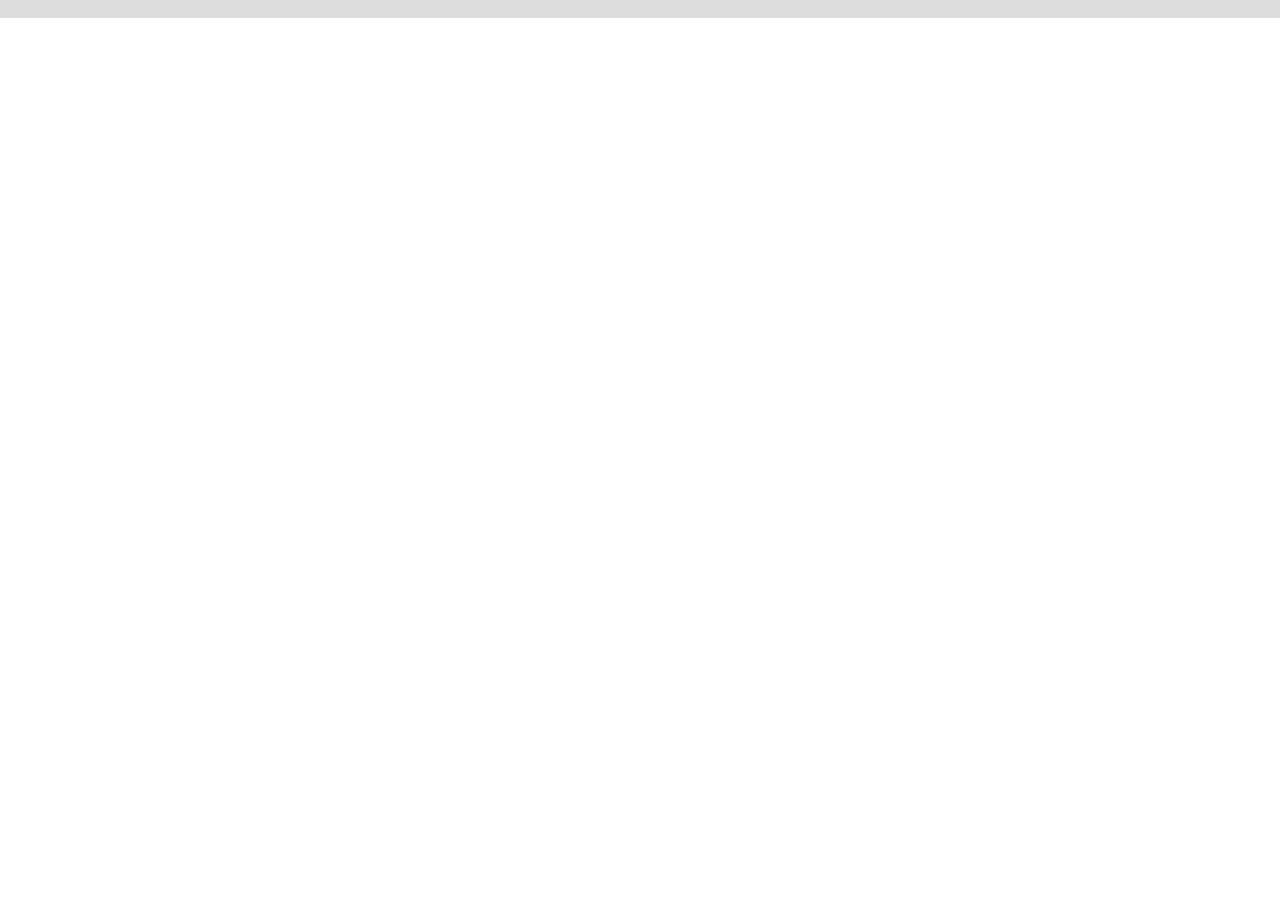
==== index.html @ 415dd786 "Merge branch 'yoanna' of https://github.com/YoannaHS/movies-ups into yoanna" ====
<!DOCTYPE html>
<html lang="en">
<head>
  <meta charset="UTF-8">
  <meta name="viewport" content="width=device-width, initial-scale=1.0">
  <meta http-equiv="X-UA-Compatible" content="ie=edge">
  <!-- Enlazamos nuestro framework _materialize_ -->
  <link rel="stylesheet" href="../vendors/materialize/css/materialize.min.css">
  <!-- Enlazamos nuestra hoja de estilo css -->
  <link rel="stylesheet" href="../css/main.css">
  <!-- Enlazamos nuestro logo -->
  <link rel="shortcut icon" href="../assets/img/img-logo/logo-title.png">
  <!-- Enlazamos íconos de materialize -->
  <link href="https://fonts.googleapis.com/icon?family=Material+Icons" rel="stylesheet">
  <title>UP'S</title>
</head>
<body>
  <div class="row">
    <div class="container center-align">
      <img src="assets/img/img-logo/logo-principal.png" alt="">
    </div>
  </div>
  <!-- Enlazamos la librería Jquery -->
  <script src="vendors/jquery/jquery-3.2.1.min.js"></script>
  <!-- Enlazamos el archivo jquery de materialize -->
  <script src="vendors/materialize/js/materialize.min.js"></script>
  <!-- Enlazamos nuestro archivo JS -->
  <script src="js/app.js"></script>
</body>
</html>
---- css/main.css ----
/* ESTILOS GENERALES*/
* {
	margin: 0;
	padding: 0;
	box-sizing: border-box;
}

/* Estilos del navbar superior */
.logo-principal {
	margin-top: 6px;
	width: 1.5em;
}

.background-nav {
	background-color: #c71f16;
}

/* Estilos del navbar inferior   */
.tab-menu-holder {
	background: #c71f16;
	width: 100%;
	position: fixed;
	bottom: 0;
	left: 0;
	padding: 15px;
	height: 56px;
	z-index: 9999999;
}

.tab-menu-holder  ul {
	text-align: center;
	width: 100%;
	margin: 0 !important;
	padding: 0 !important;
}

.tab-menu-holder   li {
	list-style: none;
	display: inline;
	padding: 10px 15px;
	margin: 0 10px;
	color: rgba(255, 255, 255, 0.9);
	font-size: 20px;
}

.color-white{
	color: white;
}

.bkg-other-color{
	color: #3f393b;
}

.container-flex-row {
	display: flex;
	justify-content: space-between;

}

.container-flex-column {
  display: flex;
	flex-direction:column;
  justify-content: center;
	padding: 2em;
}

#search{
	margin-left: 40px;
}

#title-nf{
	margin-top: 0px;
	margin-bottom: 0px;
}
/* FÍN DE ESTILOS GENERALES */



/* ESTILOS PARA LA VISTA NEWSFEED*/
.imgs-gallery{
	max-width: 100%;
}

/*FÍN DE ESTILOS NEWSPEED */

/* ESTILOS PARA LA VISTA WELCOME */
/* Container for skill bars */
.container {
	width: 100%; /* Full width */
	background-color: #ddd; /* Grey background */
}

.skills {
	text-align: right; /* Right-align text */
	padding-right: 20px; /* Add some right padding */
	line-height: 40px; /* Set the line-height to center the text inside the skill bar, and to expand the height of the container */
	color: white; /* White text color */
}

.html {width: 90%; background-color: #4CAF50;} /* Green */
.css {width: 80%; background-color: #2196F3;} /* Blue */
.js {width: 65%; background-color: #f44336;} /* Red */
.php {width: 60%; background-color: #808080;} /* Dark Grey */



video {
	width: 100%;
}* {
	margin: 0;
	padding: 0;
	box-sizing: border-box;
}
/* FIN ESTILOS  */
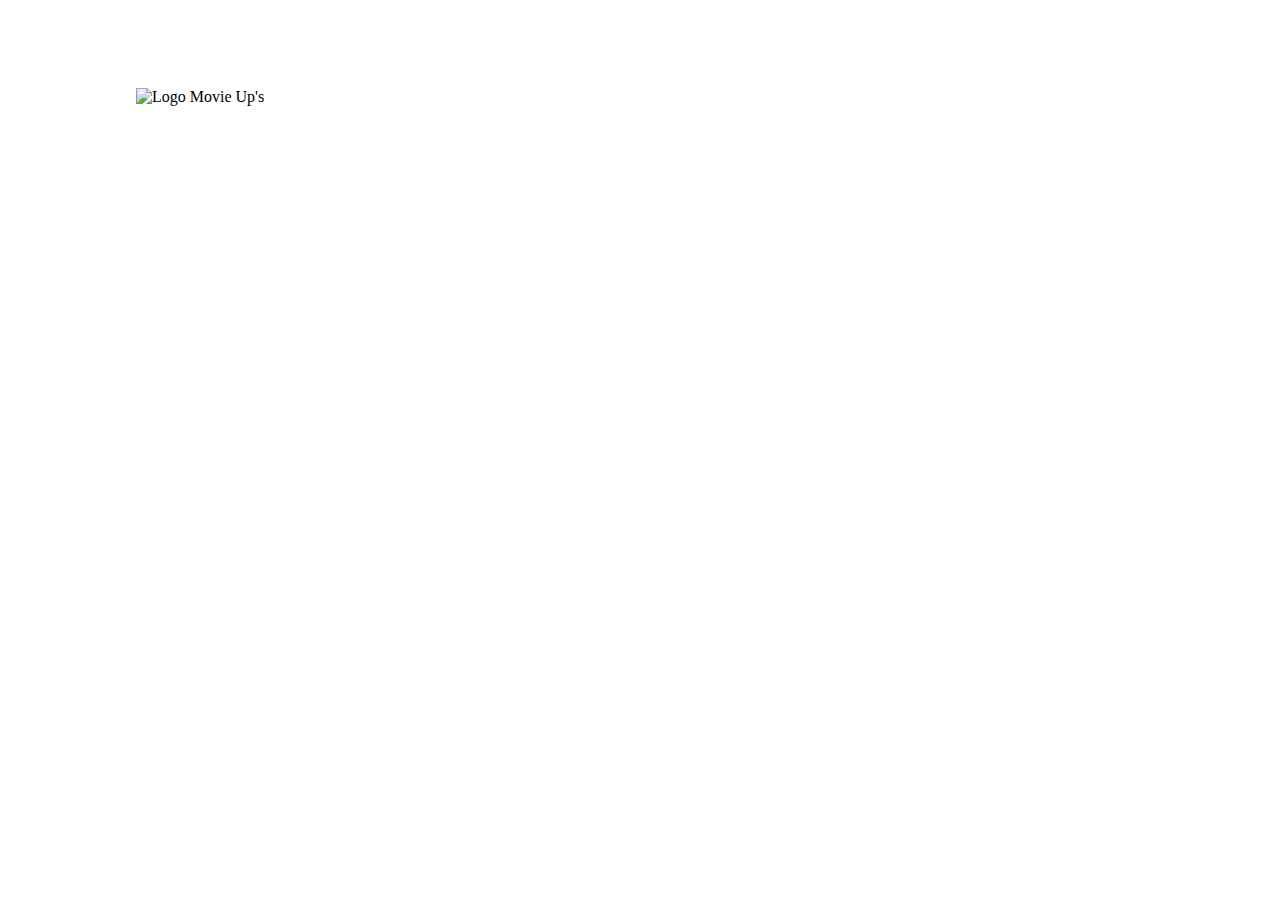
==== commit 1cb460cb: "Cambios 2" ====
--- a/index.html
+++ b/index.html
@@ -5,19 +5,21 @@
   <meta name="viewport" content="width=device-width, initial-scale=1.0">
   <meta http-equiv="X-UA-Compatible" content="ie=edge">
   <!-- Enlazamos nuestro framework _materialize_ -->
-  <link rel="stylesheet" href="../vendors/materialize/css/materialize.min.css">
+  <link rel="stylesheet" href="vendors/materialize/css/materialize.min.css">
   <!-- Enlazamos nuestra hoja de estilo css -->
-  <link rel="stylesheet" href="../css/main.css">
+  <link rel="stylesheet" href="css/animation.css">
   <!-- Enlazamos nuestro logo -->
-  <link rel="shortcut icon" href="../assets/img/img-logo/logo-title.png">
+  <link rel="shortcut icon" href="assets/img/img-logo/logo-title.png">
   <!-- Enlazamos íconos de materialize -->
   <link href="https://fonts.googleapis.com/icon?family=Material+Icons" rel="stylesheet">
   <title>UP'S</title>
 </head>
 <body>
   <div class="row">
-    <div class="container center-align">
-      <img src="assets/img/img-logo/logo-principal.png" alt="">
+    <div class="container">
+        <div id="ball">
+            <img src="assets/img/img-logo/logo-principal.png" alt="Logo Movie Up's">
+        </div>
     </div>
   </div>
   <!-- Enlazamos la librería Jquery -->
@@ -25,6 +27,6 @@
   <!-- Enlazamos el archivo jquery de materialize -->
   <script src="vendors/materialize/js/materialize.min.js"></script>
   <!-- Enlazamos nuestro archivo JS -->
-  <script src="js/app.js"></script>
+  <script src="js/animation.js"></script>
 </body>
 </html>--- a/css/animation.css
+++ b/css/animation.css
@@ -0,0 +1,74 @@
+body {
+    background: white;
+  }
+  
+  @-webkit-keyframes pulse {
+    0% { width: 2em; margin-left: -1em; }
+    75% { width: 2.5em; margin-left: -1.25em; }
+    100% { width: 3em; margin-left: -1.5em; }
+  }
+  @-webkit-keyframes pulse {
+    0% { width: 2em; margin-left: -1em; }
+    75% { width: 2.5em; margin-left: -1.25em; }
+    100% { width: 3em; margin-left: -1.5em; }
+  }
+  @-moz-keyframes pulse {
+    0% { width: 2em; margin-left: -1em; }
+    75% { width: 2.5em; margin-left: -1.25em; }
+    100% { width: 3em; margin-left: -1.5em; }
+  }
+  @-o-keyframes pulse {
+    0% { width: 2em; margin-left: -1em; }
+    75% { width: 2.5em; margin-left: -1.25em; }
+    100% { width: 3em; margin-left: -1.5em; }
+  }
+  @keyframes pulse {
+    0% { width: 2em; margin-left: -1em; }
+    75% { width: 2.5em; margin-left: -1.25em; }
+    100% { width: 3em; margin-left: -1.5em; }
+  }
+  
+#ball {
+position: relative;
+top: 5em;
+margin-left: 8em;
+margin-left: 8em;
+z-index: 2;
+-webkit-animation: bounce .5s cubic-bezier(.63,.09,.75,.46) infinite alternate;
+-moz-animation:    bounce .5s cubic-bezier(.63,.09,.75,.46)  infinite alternate;
+-o-animation:      bounce .5s cubic-bezier(.63,.09,.75,.46)  infinite alternate;
+animation:         bounce .5s cubic-bezier(.63,.09,.75,.46)  infinite alternate;
+}
+  
+  @-webkit-keyframes bounce {
+    0%, 10% { top: 3em; height: 3em; width: 3em; }
+    15% { height: 3.15em; width: 2.9em; }
+    35% { height: 4em; width: 2.5em; }
+    75% { height: 4em; width: 2.5em; }
+    95% { height: 2em; width: 3.5em; }
+    100% { top: 18em; height: 1em; width: 3em; }
+  }
+  @-moz-keyframes bounce {
+    0%, 10% { top: 3em; height: 3em; width: 3em; }
+    15% { height: 3.15em; width: 2.9em; }
+    35% { height: 4em; width: 2.5em; }
+    75% { height: 4em; width: 2.5em; }
+    95% { height: 2em; width: 3.5em; }
+    100% { top: 18em; height: 1em; width: 3em; }
+  }
+  @-o-keyframes bounce {
+    0%, 10% { top: 3em; height: 3em; width: 3em; }
+    15% { height: 3.15em; width: 2.9em; }
+    35% { height: 4em; width: 2.5em; }
+    75% { height: 4em; width: 2.5em; }
+    95% { height: 2em; width: 3.5em; }
+    100% { top: 18em; height: 1em; width: 3em; }
+  }
+  @keyframes bounce {
+    0%, 10% { top: 3em; height: 3em; width: 3em; }
+    15% { height: 3.15em; width: 2.9em; }
+    35% { height: 4em; width: 2.5em; }
+    75% { height: 4em; width: 2.5em; }
+    95% { height: 2em; width: 3.5em; }
+    100% { top: 18em; height: 1em; width: 3em; }
+  }